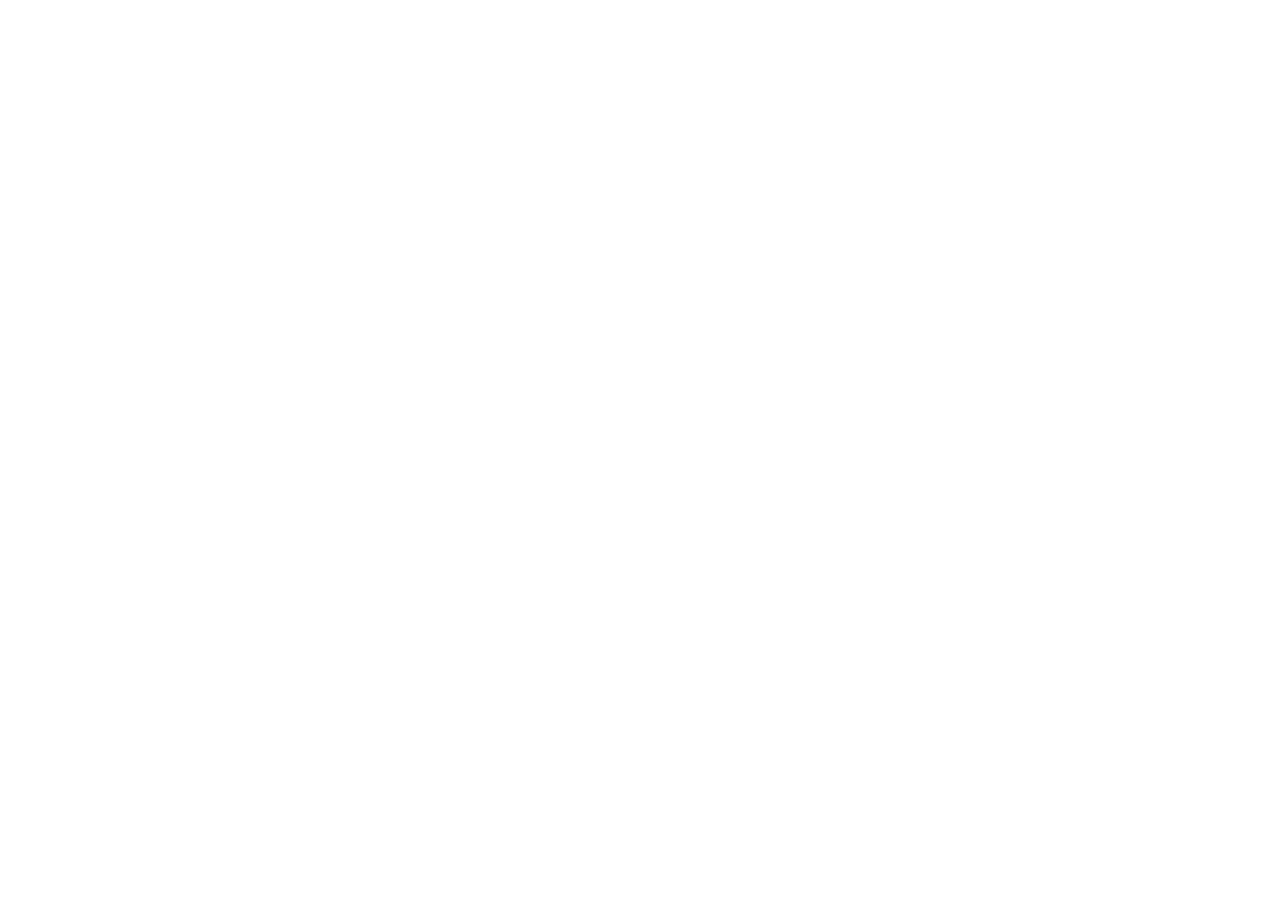
==== index.html @ aa7ac235 "beginnning of revision" ====
<!DOCTYPE html>
<html lang="en">
<head>
    <meta charset="UTF-8">
    <meta http-equiv="X-UA-Compatible" content="IE=edge">
    <meta name="viewport" content="width=device-width, initial-scale=1.0">
    <link rel="stylesheet" href="styles.css">
    <title>Revision</title>
</head>
<body>
    
</body>
</html>
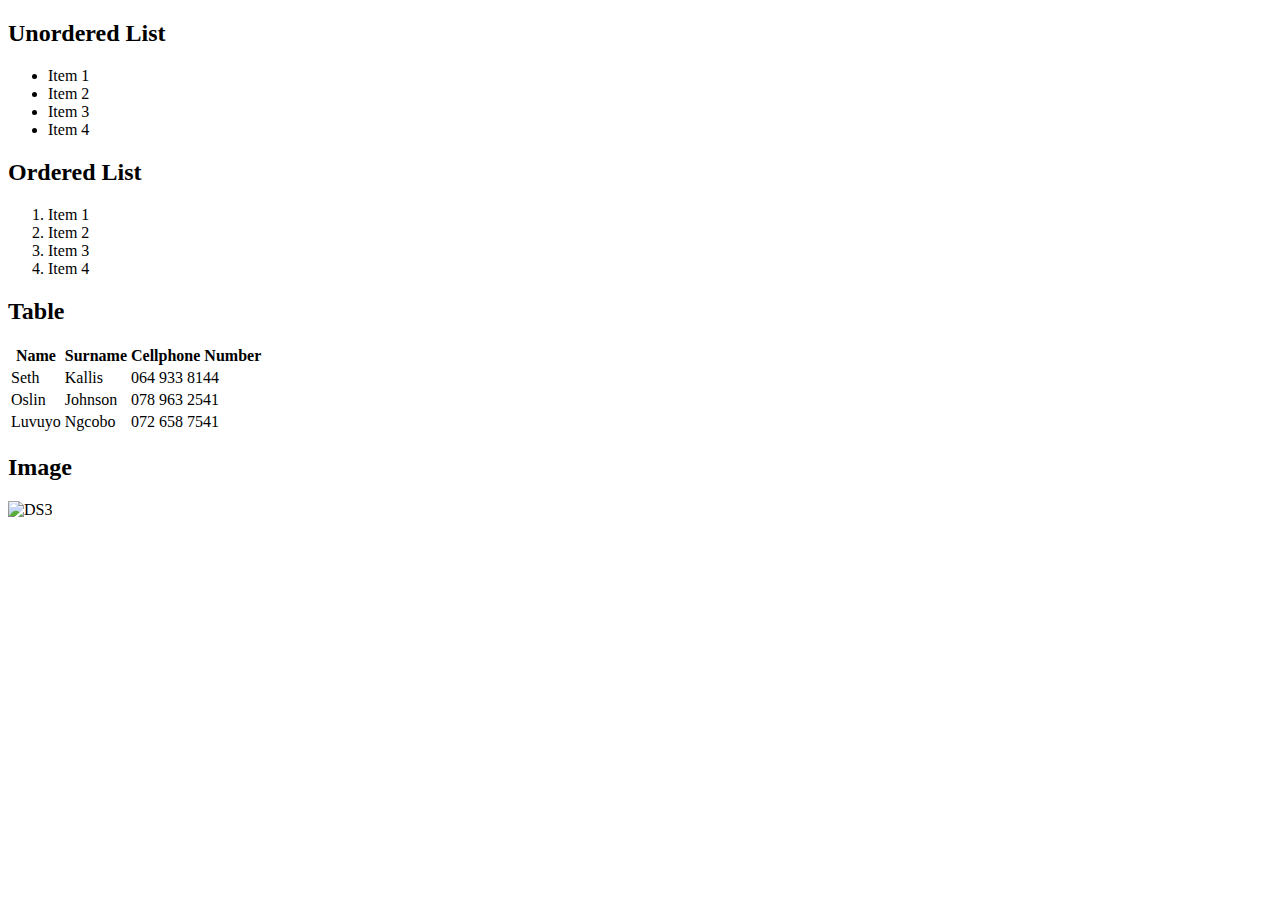
==== commit 369912b4: "added lists, table and an image" ====
--- a/index.html
+++ b/index.html
@@ -8,6 +8,61 @@
     <title>Revision</title>
 </head>
 <body>
-    
+<main>
+    <!-- Unordered List -->
+    <section>
+        <h2>Unordered List</h2>
+        <ul>
+            <li>Item 1</li>
+            <li>Item 2</li>
+            <li>Item 3</li>
+            <li>Item 4</li>
+        </ul>
+    </section>
+
+    <!-- Ordered List -->
+    <section>
+        <h2>Ordered List</h2>
+        <ol>
+            <li>Item 1</li>
+            <li>Item 2</li>
+            <li>Item 3</li>
+            <li>Item 4</li>
+        </ol>
+    </section>
+    <section>
+        <h2>Table</h2>
+        <table>
+            <thead>
+                <th>Name</th>
+                <th>Surname</th>
+                <th>Cellphone Number</th>
+            </thead>
+            <tbody>
+                <tr>
+                <td>Seth</td>
+                <td>Kallis</td>
+                <td>064 933 8144</td>
+                </tr>
+                <tr>
+                <td>Oslin</td>
+                <td>Johnson</td>
+                <td>078 963 2541</td>
+                </tr>
+                <tr>
+                <td>Luvuyo</td>
+                <td>Ngcobo</td>
+                <td>072 658 7541</td>
+                </tr>
+            </tbody>
+        </table>
+    </section>
+
+    <!-- Image -->
+    <section>
+        <h2>Image</h2>
+        <img src="https://i.postimg.cc/mgtBqxk9/ds3art.jpg" alt="DS3">
+    </section>
+</main>
 </body>
 </html>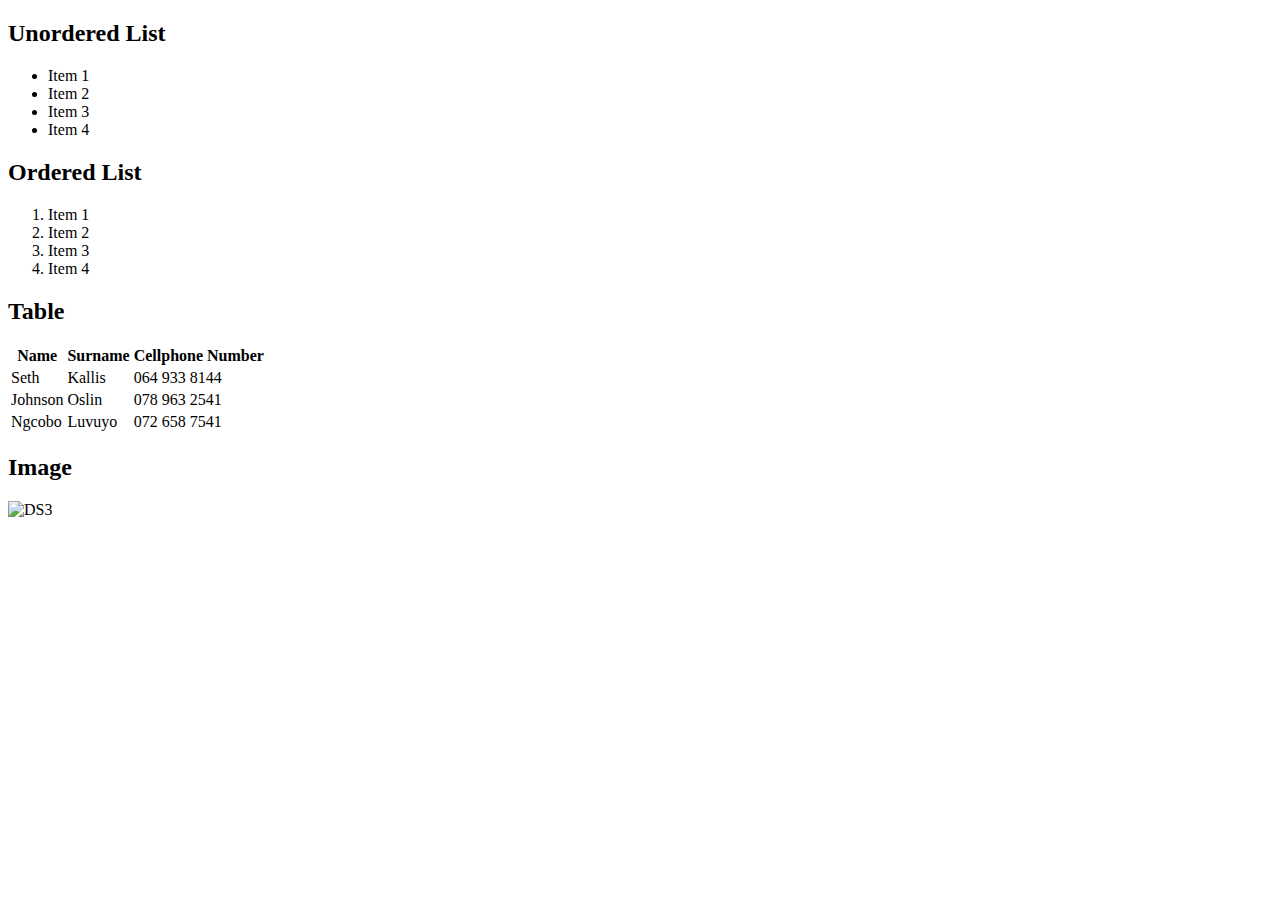
==== commit 49cf82f1: "moved css to seperate folder" ====
--- a/index.html
+++ b/index.html
@@ -30,6 +30,8 @@
             <li>Item 4</li>
         </ol>
     </section>
+
+    <!-- Table -->
     <section>
         <h2>Table</h2>
         <table>
@@ -44,14 +46,16 @@
                 <td>Kallis</td>
                 <td>064 933 8144</td>
                 </tr>
+
                 <tr>
+                <td>Johnson</td>
                 <td>Oslin</td>
-                <td>Johnson</td>
                 <td>078 963 2541</td>
                 </tr>
+
                 <tr>
+                <td>Ngcobo</td>
                 <td>Luvuyo</td>
-                <td>Ngcobo</td>
                 <td>072 658 7541</td>
                 </tr>
             </tbody>
@@ -63,6 +67,8 @@
         <h2>Image</h2>
         <img src="https://i.postimg.cc/mgtBqxk9/ds3art.jpg" alt="DS3">
     </section>
+
+    
 </main>
 </body>
 </html>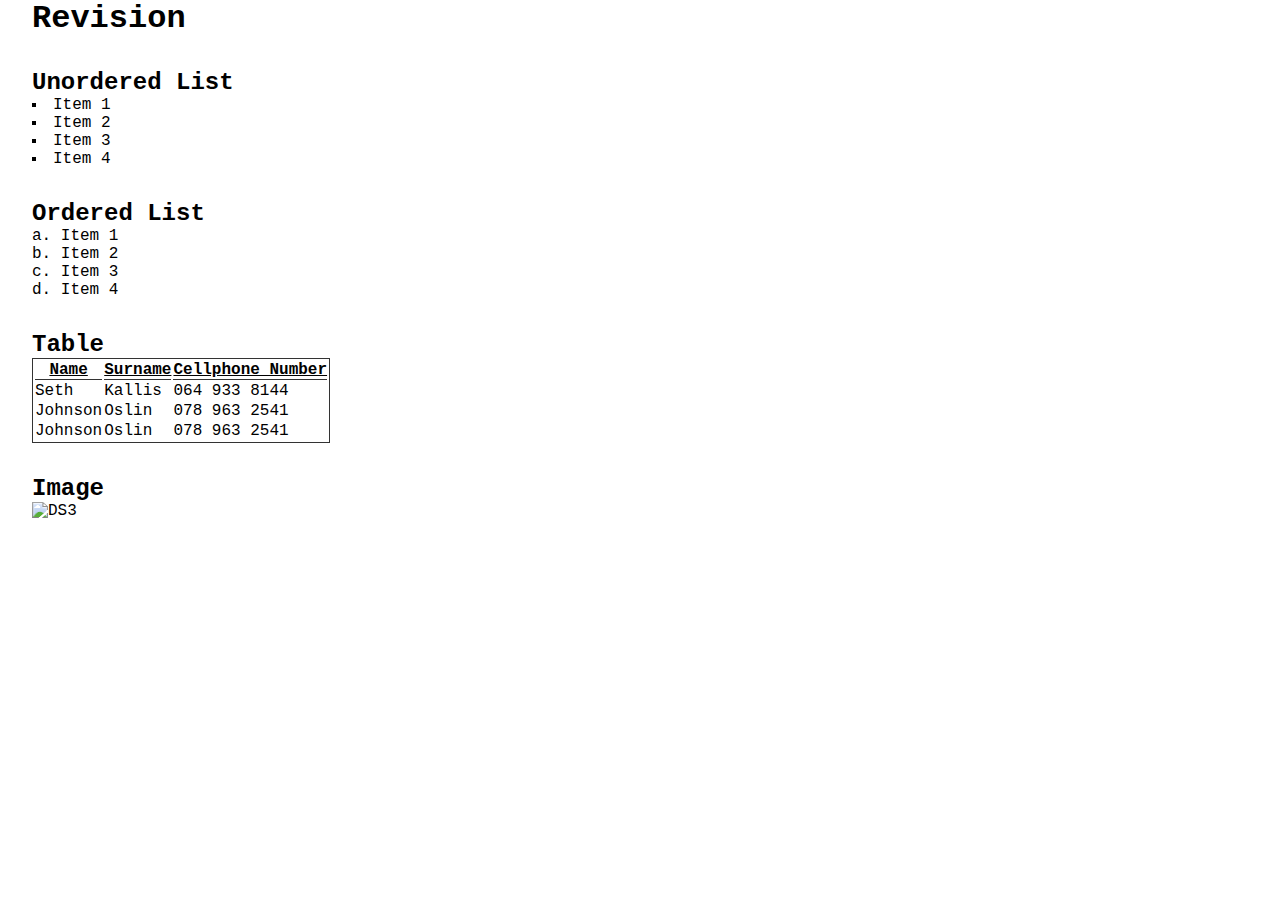
==== commit c3d49e9d: "added border to table in css" ====
--- a/index.html
+++ b/index.html
@@ -4,13 +4,15 @@
     <meta charset="UTF-8">
     <meta http-equiv="X-UA-Compatible" content="IE=edge">
     <meta name="viewport" content="width=device-width, initial-scale=1.0">
-    <link rel="stylesheet" href="styles.css">
+    <link rel="stylesheet" href="/Styles/styles.css">
     <title>Revision</title>
 </head>
 <body>
 <main>
+    <h1>Revision</h1>
+
     <!-- Unordered List -->
-    <section>
+    <section class="unordered-list">
         <h2>Unordered List</h2>
         <ul>
             <li>Item 1</li>
@@ -21,7 +23,7 @@
     </section>
 
     <!-- Ordered List -->
-    <section>
+    <section class="ordered-list">
         <h2>Ordered List</h2>
         <ol>
             <li>Item 1</li>
@@ -32,7 +34,7 @@
     </section>
 
     <!-- Table -->
-    <section>
+    <section class="table">
         <h2>Table</h2>
         <table>
             <thead>
@@ -54,9 +56,9 @@
                 </tr>
 
                 <tr>
-                <td>Ngcobo</td>
-                <td>Luvuyo</td>
-                <td>072 658 7541</td>
+                <td>Johnson</td>
+                <td>Oslin</td>
+                <td>078 963 2541</td>
                 </tr>
             </tbody>
         </table>
@@ -68,7 +70,7 @@
         <img src="https://i.postimg.cc/mgtBqxk9/ds3art.jpg" alt="DS3">
     </section>
 
-    
+
 </main>
 </body>
 </html>--- a/Styles/styles.css
+++ b/Styles/styles.css
@@ -0,0 +1,42 @@
+/* Headings */
+*{
+    margin: 0;
+    padding: 0;
+}
+
+body{
+    margin: 0 2rem;
+    font-size: 1rem;
+    font-family: 'Courier New', Courier, monospace;
+}
+
+h2{
+    padding-top: 2rem;
+}
+
+ul li{
+    list-style: square ;
+    list-style-position: inside;
+}
+
+ol{
+    list-style: lower-alpha;
+    list-style-position: inside;
+}
+
+
+table{
+    border: 1.5px solid #333;
+}
+
+th{
+    border-bottom: 1.5px solid #333 ;
+}
+
+th{
+    text-decoration: underline;
+}
+
+img{
+
+}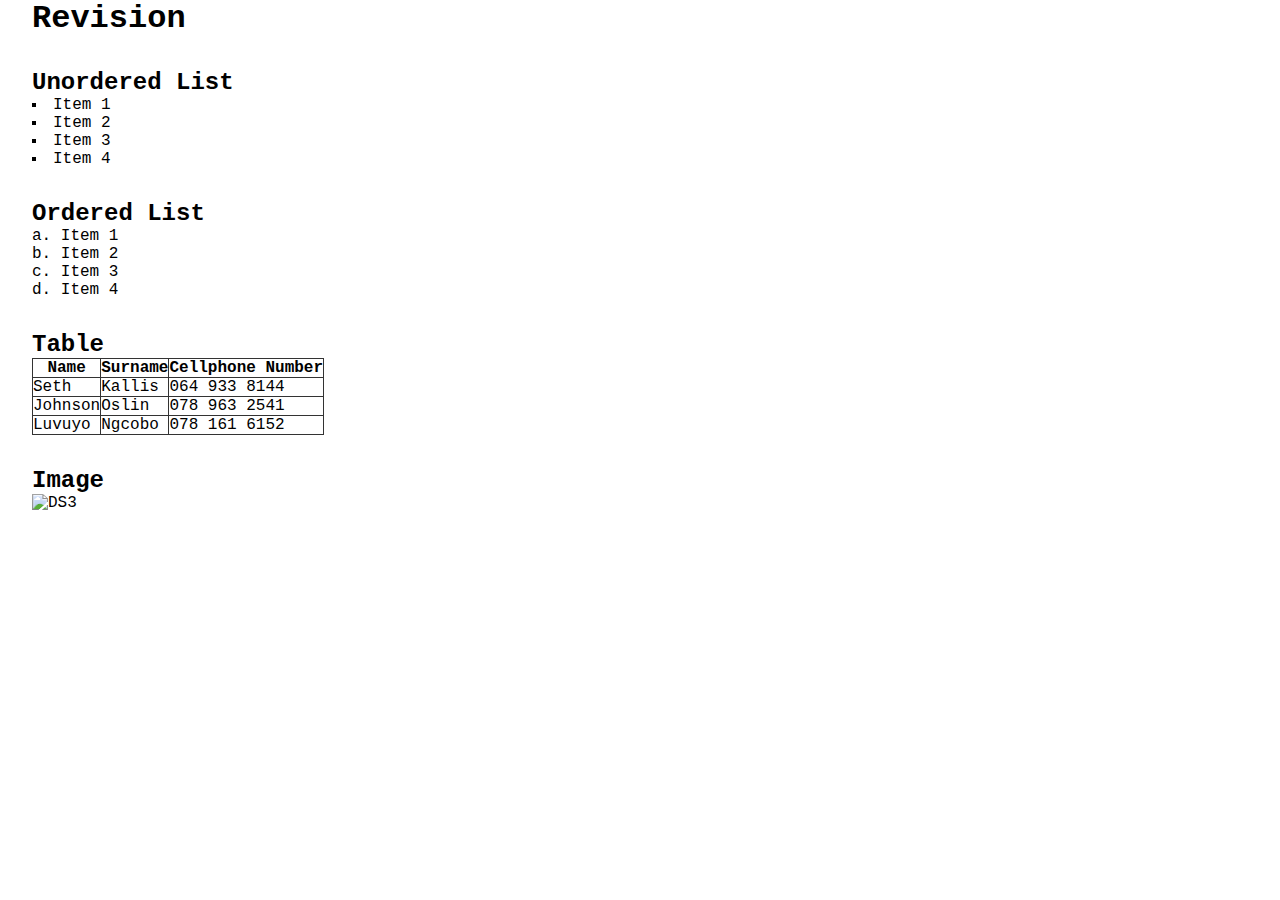
==== commit bf39f7a0: "redefined the borders" ====
--- a/index.html
+++ b/index.html
@@ -56,9 +56,9 @@
                 </tr>
 
                 <tr>
-                <td>Johnson</td>
-                <td>Oslin</td>
-                <td>078 963 2541</td>
+                <td>Luvuyo</td>
+                <td>Ngcobo</td>
+                <td>078 161 6152</td>
                 </tr>
             </tbody>
         </table>
--- a/Styles/styles.css
+++ b/Styles/styles.css
@@ -2,6 +2,7 @@
 *{
     margin: 0;
     padding: 0;
+    box-sizing: border-box;
 }
 
 body{
@@ -25,18 +26,9 @@
 }
 
 
-table{
+table, th, td{
     border: 1.5px solid #333;
+    border-collapse: collapse;
 }
 
-th{
-    border-bottom: 1.5px solid #333 ;
-}
 
-th{
-    text-decoration: underline;
-}
-
-img{
-
-}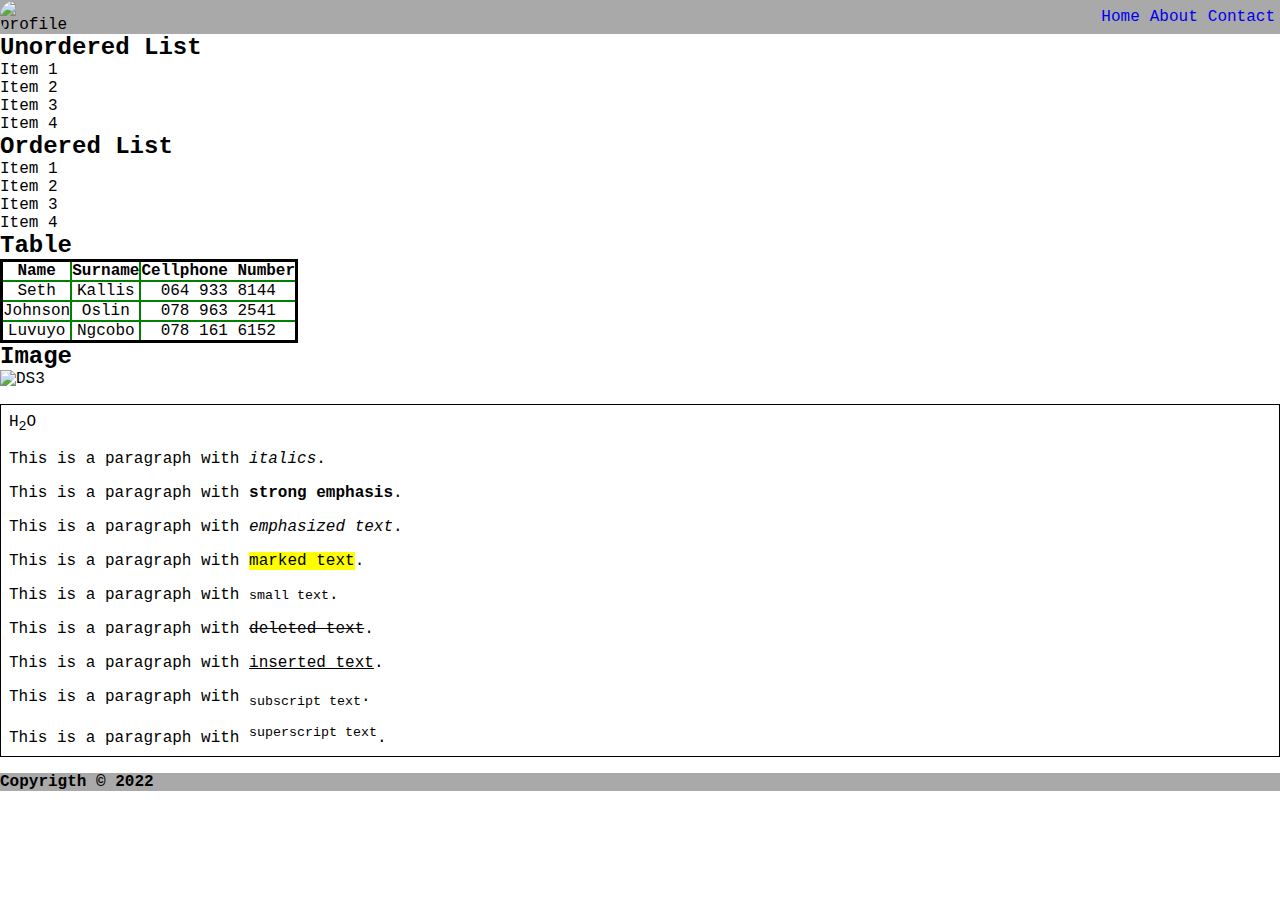
==== commit 73e57d6c: "added more css and a header with a navbar and logo" ====
--- a/index.html
+++ b/index.html
@@ -8,8 +8,17 @@
     <title>Revision</title>
 </head>
 <body>
+    <header>
+        <img class="profile-img" src="https://i.postimg.cc/hGYgg2JY/istockphoto-587805156-612x612.jpg" alt="profile">
+        <nav class="menu">
+            <ul class="menu-list">
+            <li><a href="#">Home</a></li>
+            <li><a href="#">About</a></li>
+            <li><a href="#">Contact</a></li>
+            </ul>
+        </nav>
+    </header>
 <main>
-    <h1>Revision</h1>
 
     <!-- Unordered List -->
     <section class="unordered-list">
@@ -70,7 +79,22 @@
         <img src="https://i.postimg.cc/mgtBqxk9/ds3art.jpg" alt="DS3">
     </section>
 
+    <section class="html-typography">
+    <p>H<sub>2</sub>O</p>
+    <p>This is a paragraph with <i>italics</i>.</p>
+    <p>This is a paragraph with <strong>strong emphasis</strong>.</p>
+    <p>This is a paragraph with <em>emphasized text</em>.</p>
+    <p>This is a paragraph with <mark>marked text</mark>.</p>
+    <p>This is a paragraph with <small>small text</small>.</p>
+    <p>This is a paragraph with <del>deleted text</del>.</p>
+    <p>This is a paragraph with <ins>inserted text</ins>.</p>
+    <p>This is a paragraph with <sub>subscript text</sub>.</p>
+    <p>This is a paragraph with <sup>superscript text</sup>.</p>
+    </section>
 
 </main>
+<footer>
+    <p>Copyrigth &copy; 2022</p>
+</footer>
 </body>
 </html>--- a/Styles/styles.css
+++ b/Styles/styles.css
@@ -1,4 +1,4 @@
-/* Headings */
+/* Select all elements */
 *{
     margin: 0;
     padding: 0;
@@ -6,29 +6,90 @@
 }
 
 body{
-    margin: 0 2rem;
     font-size: 1rem;
     font-family: 'Courier New', Courier, monospace;
 }
 
-h2{
-    padding-top: 2rem;
+header, main, footer{
+    min-width: 100%;
 }
 
-ul li{
-    list-style: square ;
-    list-style-position: inside;
-}
-
-ol{
-    list-style: lower-alpha;
-    list-style-position: inside;
+header, footer{
+    background-color: darkgrey;
 }
 
 
-table, th, td{
-    border: 1.5px solid #333;
+
+ /* Display inline-flex */
+header, .menu-list{
+    display: inline-flex;
+}
+
+header img{
+    width: 5em;
+    border-radius: 2.5em;
+}
+
+.menu-list{
+    list-style-type: none;
+}
+
+.menu-list li{
+    padding: 0 5px;
+}
+
+.menu{
+    margin-left: auto;
+    align-self: center;
+}
+
+a{
+    text-decoration: none;
+}
+
+a:visited{
+    color: #000;
+}
+
+a:hover, a:focus{
+    background-color: #333;
+    color: white;
+}
+
+a:active{
+    color: turquoise;
+}
+
+
+
+/* table */
+table{
+    border: 3px solid #000;
     border-collapse: collapse;
 }
 
+th, td{
+    border: 2px solid green;
+    text-align: center;
+}
 
+/* footer */
+footer p{
+    font-weight: bold;
+}
+
+
+
+
+
+
+
+
+
+.html-typography{
+    border: 1px solid #000;
+    margin: 1rem 0;
+}
+.html-typography p{
+    padding: 0.5em;
+}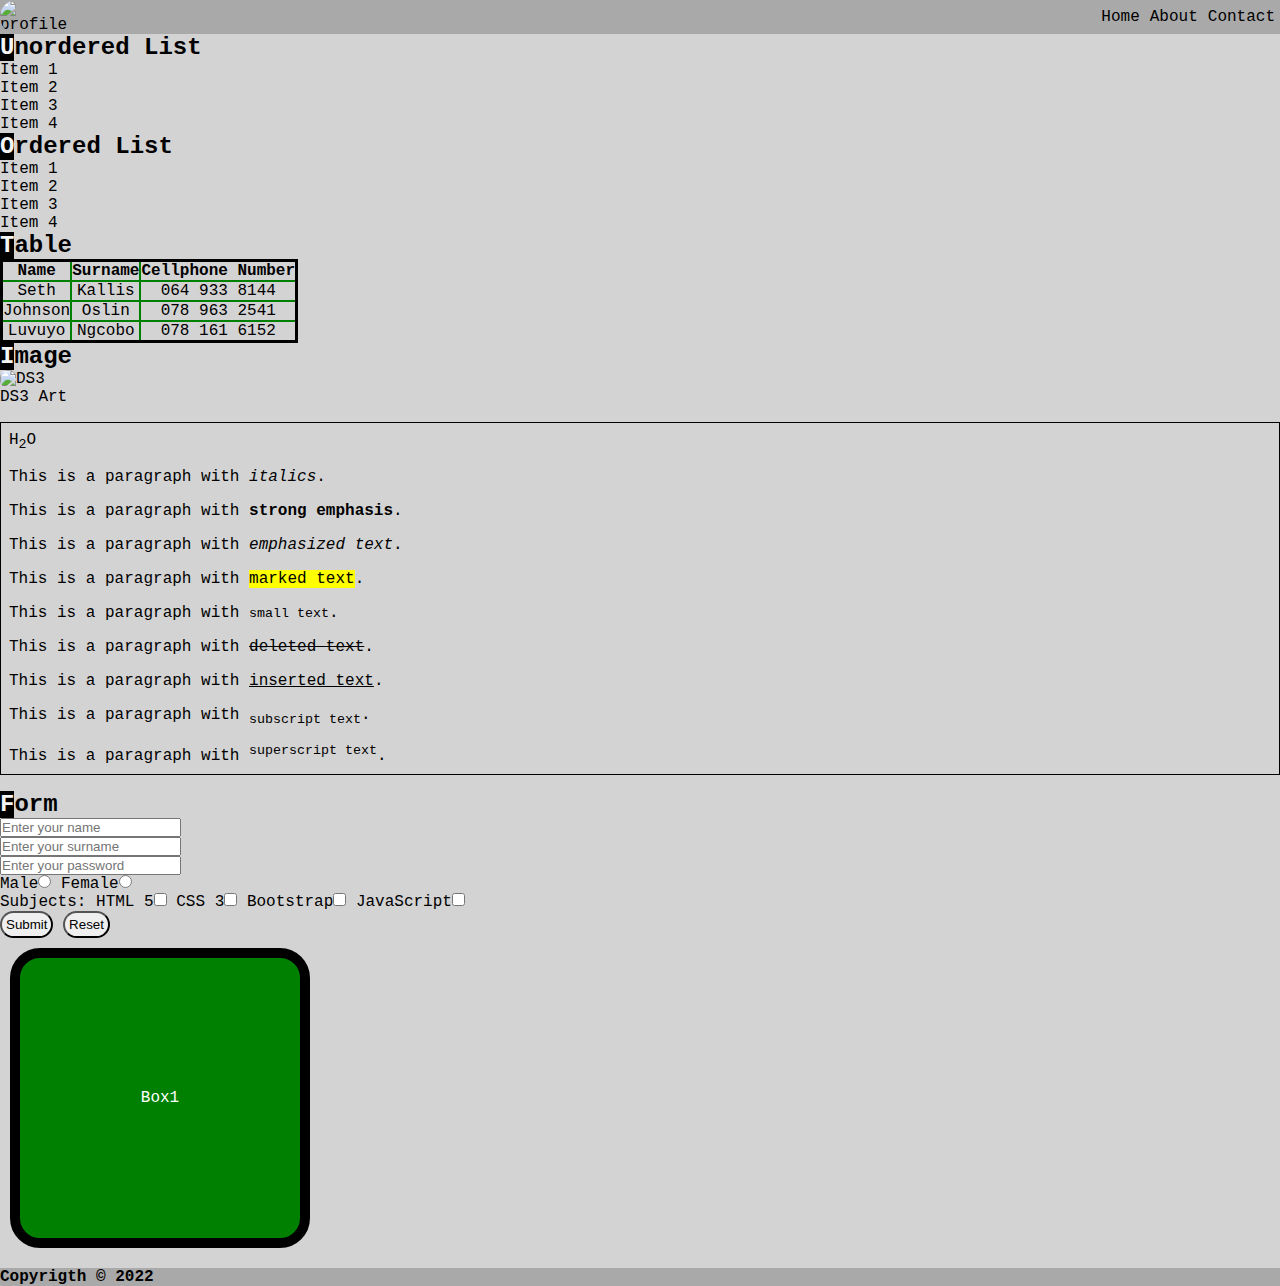
==== commit a76cc814: "mini HTML Revision" ====
--- a/index.html
+++ b/index.html
@@ -12,16 +12,16 @@
         <img class="profile-img" src="https://i.postimg.cc/hGYgg2JY/istockphoto-587805156-612x612.jpg" alt="profile">
         <nav class="menu">
             <ul class="menu-list">
-            <li><a href="#">Home</a></li>
-            <li><a href="#">About</a></li>
-            <li><a href="#">Contact</a></li>
+            <li><a href="#home">Home</a></li>
+            <li><a href="#about">About</a></li>
+            <li><a href="#contact">Contact</a></li>
             </ul>
         </nav>
     </header>
 <main>
 
     <!-- Unordered List -->
-    <section class="unordered-list">
+    <section id="home" class="unordered-list">
         <h2>Unordered List</h2>
         <ul>
             <li>Item 1</li>
@@ -30,7 +30,6 @@
             <li>Item 4</li>
         </ul>
     </section>
-
     <!-- Ordered List -->
     <section class="ordered-list">
         <h2>Ordered List</h2>
@@ -43,7 +42,7 @@
     </section>
 
     <!-- Table -->
-    <section class="table">
+    <section id="about" class="table">
         <h2>Table</h2>
         <table>
             <thead>
@@ -74,9 +73,12 @@
     </section>
 
     <!-- Image -->
-    <section>
+    <section class="main-img">
         <h2>Image</h2>
-        <img src="https://i.postimg.cc/mgtBqxk9/ds3art.jpg" alt="DS3">
+        <figure>
+        <img class="ds3-img" src="https://i.postimg.cc/mgtBqxk9/ds3art.jpg" alt="DS3">
+        <figcaption>DS3 Art</figcaption>
+    </figure>
     </section>
 
     <section class="html-typography">
@@ -91,7 +93,40 @@
     <p>This is a paragraph with <sub>subscript text</sub>.</p>
     <p>This is a paragraph with <sup>superscript text</sup>.</p>
     </section>
+    <section>
+        <h2 id="contact">Form</h2>
+        <form action="https://formspree.io/f/mjvzogzz" method="post">
+            <div>
+                <input type="text" name="name" placeholder="Enter your name">
+            </div>
+            <div>
+                <input type="text" name="surname" placeholder="Enter your surname">
+            </div>
+            <div>
+                <input type="password" name="password" placeholder="Enter your password" required>
+            </div>
+            <div>
+                <span>Male</span><input type="radio" name="gender">
+                <span>Female</span><input type="radio" name="gender">
+            </div>
+            <div>
+                <label>Subjects:</label>
+                <span>HTML 5<input type="checkbox" name="subject" ></span>
+                <span>CSS 3<input type="checkbox" name="subject" ></span>
+                <span>Bootstrap<input type="checkbox" name="subject" ></span>
+                <span>JavaScript<input type="checkbox" name="subject" ></span>
+            </div>
+            <div>
+                <button type="submit">Submit</button>
+                <button type="reset">Reset</button>
+            </div>
+        </form>  
+    </section>
 
+    <!-- box 1 -->
+    <div id="box1">
+        <p id="box1-p">Box1</p>
+    </div>
 </main>
 <footer>
     <p>Copyrigth &copy; 2022</p>
--- a/Styles/styles.css
+++ b/Styles/styles.css
@@ -5,9 +5,14 @@
     box-sizing: border-box;
 }
 
+html{
+    scroll-behavior: smooth;
+}
+
 body{
     font-size: 1rem;
     font-family: 'Courier New', Courier, monospace;
+    background-color: lightgrey;
 }
 
 header, main, footer{
@@ -18,6 +23,11 @@
     background-color: darkgrey;
 }
 
+/* Pseudo Selector */
+h2::first-letter{
+    background-color: #000;
+    color: whitesmoke;
+}
 
 
  /* Display inline-flex */
@@ -45,6 +55,7 @@
 
 a{
     text-decoration: none;
+    color: #000;
 }
 
 a:visited{
@@ -54,13 +65,17 @@
 a:hover, a:focus{
     background-color: #333;
     color: white;
+    border-radius: 0.25rem;
 }
 
 a:active{
     color: turquoise;
 }
 
-
+.ds3-img{
+    width: 25%;
+    border-radius: 0.5rem;
+}
 
 /* table */
 table{
@@ -78,18 +93,51 @@
     font-weight: bold;
 }
 
-
-
-
-
-
-
-
-
 .html-typography{
     border: 1px solid #000;
     margin: 1rem 0;
 }
+
 .html-typography p{
     padding: 0.5em;
-}+}
+
+button{
+    padding: 0.25rem;
+    border-radius: 1.5rem;
+}
+
+button:active{
+    background-color: #000;
+    color: white;
+}
+
+button:hover{
+    background-color: #000;
+    color: white;
+}
+
+
+/* apply background color of green and move it to the center
+apply a border-radius of 30px */
+/* .box1{
+    background-color: green;
+    margin: auto;
+    border-radius: 30px;
+    width: 300px;
+    text-align: center;
+} */
+
+#box1{
+    background-color: green;
+    color: white;
+    border-radius: 30px;
+    width: 300px;
+    height: 300px;
+    display: flex;
+    justify-content: center;
+    align-items: center;
+    margin: 10px 10px 20px 10px;
+    border: 10px solid #000;
+}
+
